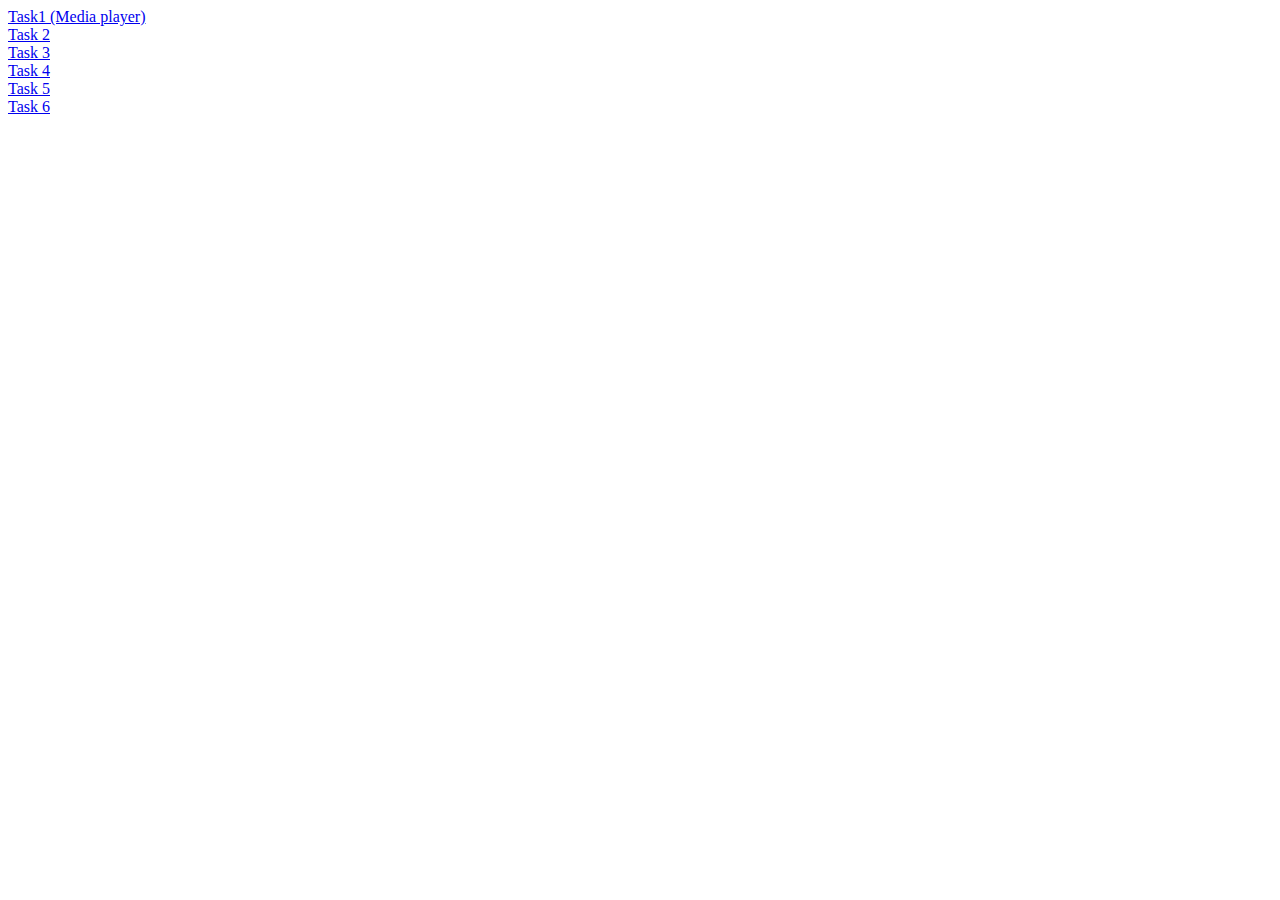
==== index.html @ bbf67b2d "Add files via upload" ====
<!DOCTYPE html>
<html lang="en">
<head>
    <meta charset="UTF-8">
    <meta name="viewport" content="width=device-width, initial-scale=1.0">
    <title>Web Development!</title>
</head>
<body>
    <a href="task1\index.html">Task1 (Media player)</a><br>
    <a href="task2\index.html">Task 2</a><br>
    <a href="task3\index.html">Task 3</a><br>
    <a href="task4\index.html">Task 4</a><br>
    <a href="task5\index.html">Task 5</a><br>
    <a href="task6\index.html">Task 6</a><br>
</body>
</html>
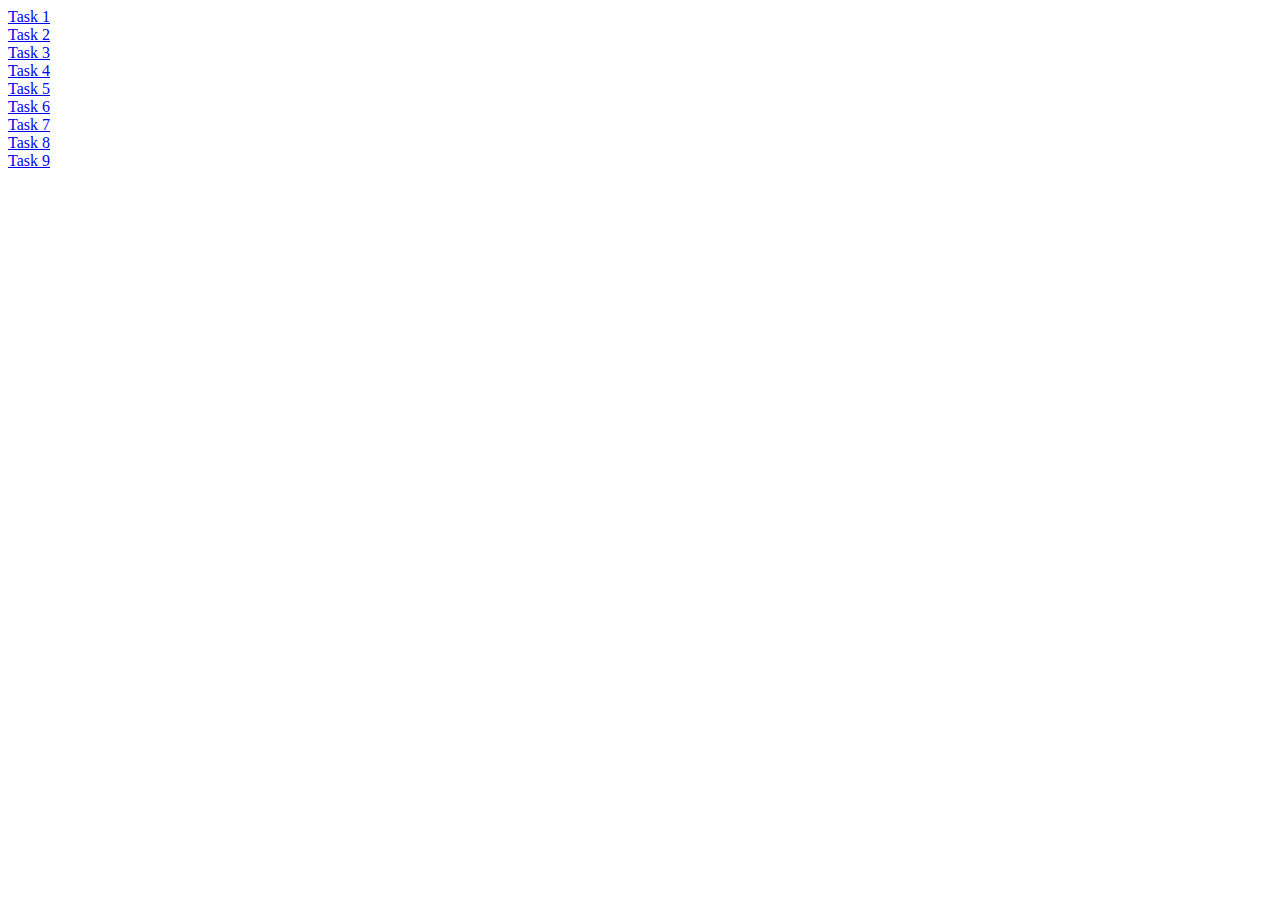
==== commit 219319ca: "Update index.html" ====
--- a/index.html
+++ b/index.html
@@ -6,11 +6,14 @@
     <title>Web Development!</title>
 </head>
 <body>
-    <a href="task1\index.html">Task1 (Media player)</a><br>
-    <a href="task2\index.html">Task 2</a><br>
-    <a href="task3\index.html">Task 3</a><br>
-    <a href="task4\index.html">Task 4</a><br>
-    <a href="task5\index.html">Task 5</a><br>
-    <a href="task6\index.html">Task 6</a><br>
+    <a href="task1/index.html">Task 1</a><br>
+    <a href="task2/index.html">Task 2</a><br>
+    <a href="task3/index.html">Task 3</a><br>
+    <a href="task4/index.html">Task 4</a><br>
+    <a href="task5/index.html">Task 5</a><br>
+    <a href="task6/index.html">Task 6</a><br>
+    <a href="task7/index.html">Task 7</a><br>
+    <a href="task8/index.html">Task 8</a><br>
+    <a href="task9/index.html">Task 9</a><br>
 </body>
-</html>+</html>
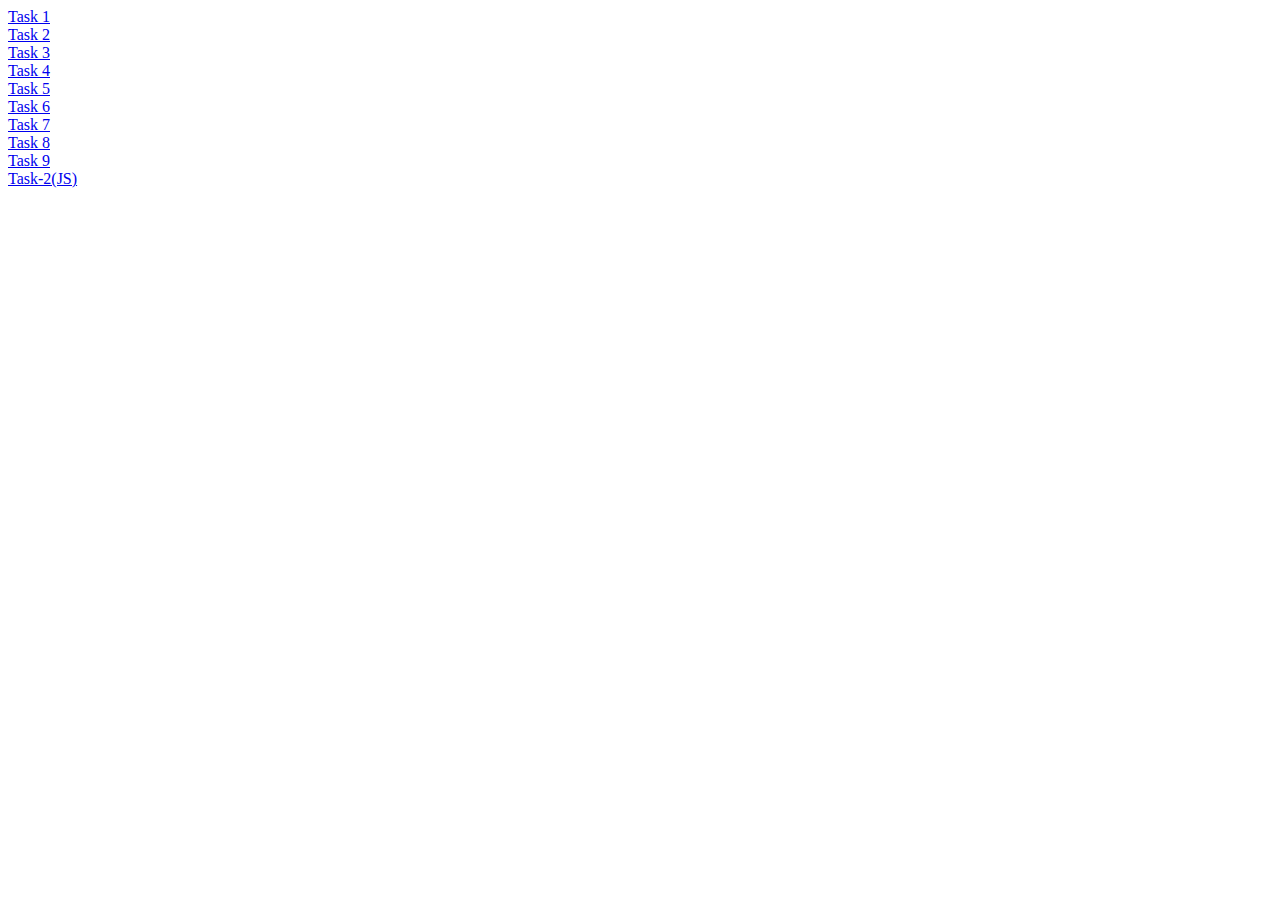
==== commit 571f5661: "Update index.html" ====
--- a/index.html
+++ b/index.html
@@ -15,5 +15,6 @@
     <a href="task7/index.html">Task 7</a><br>
     <a href="task8/index.html">Task 8</a><br>
     <a href="task9/index.html">Task 9</a><br>
+    <a href="Task-2(JS)/index.html">Task-2(JS)</a><br>
 </body>
 </html>
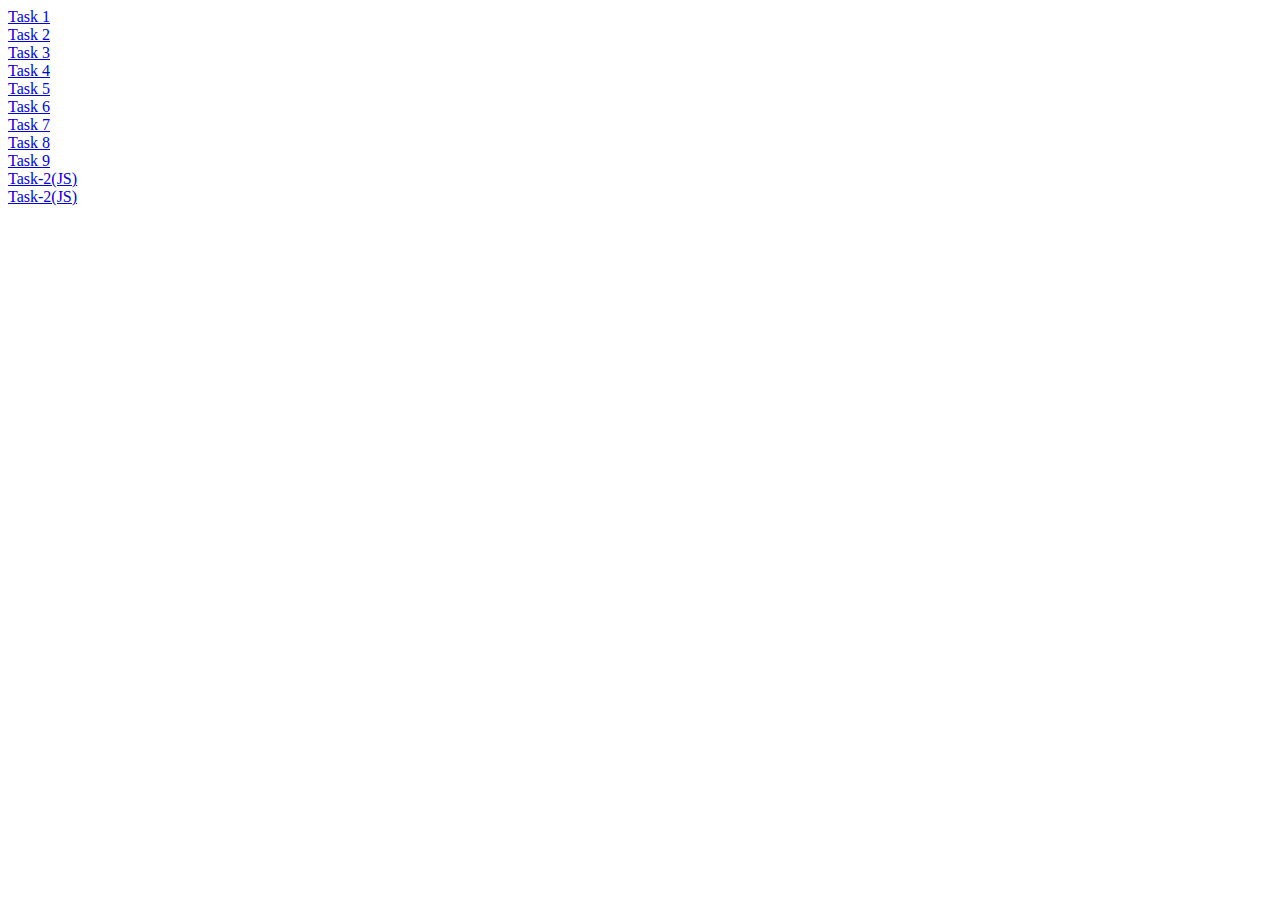
==== commit 8c786a95: "Update index.html" ====
--- a/index.html
+++ b/index.html
@@ -16,5 +16,6 @@
     <a href="task8/index.html">Task 8</a><br>
     <a href="task9/index.html">Task 9</a><br>
     <a href="Task-2(JS)/index.html">Task-2(JS)</a><br>
+    <a href="Task-3(JS)/index.html">Task-2(JS)</a><br>
 </body>
 </html>
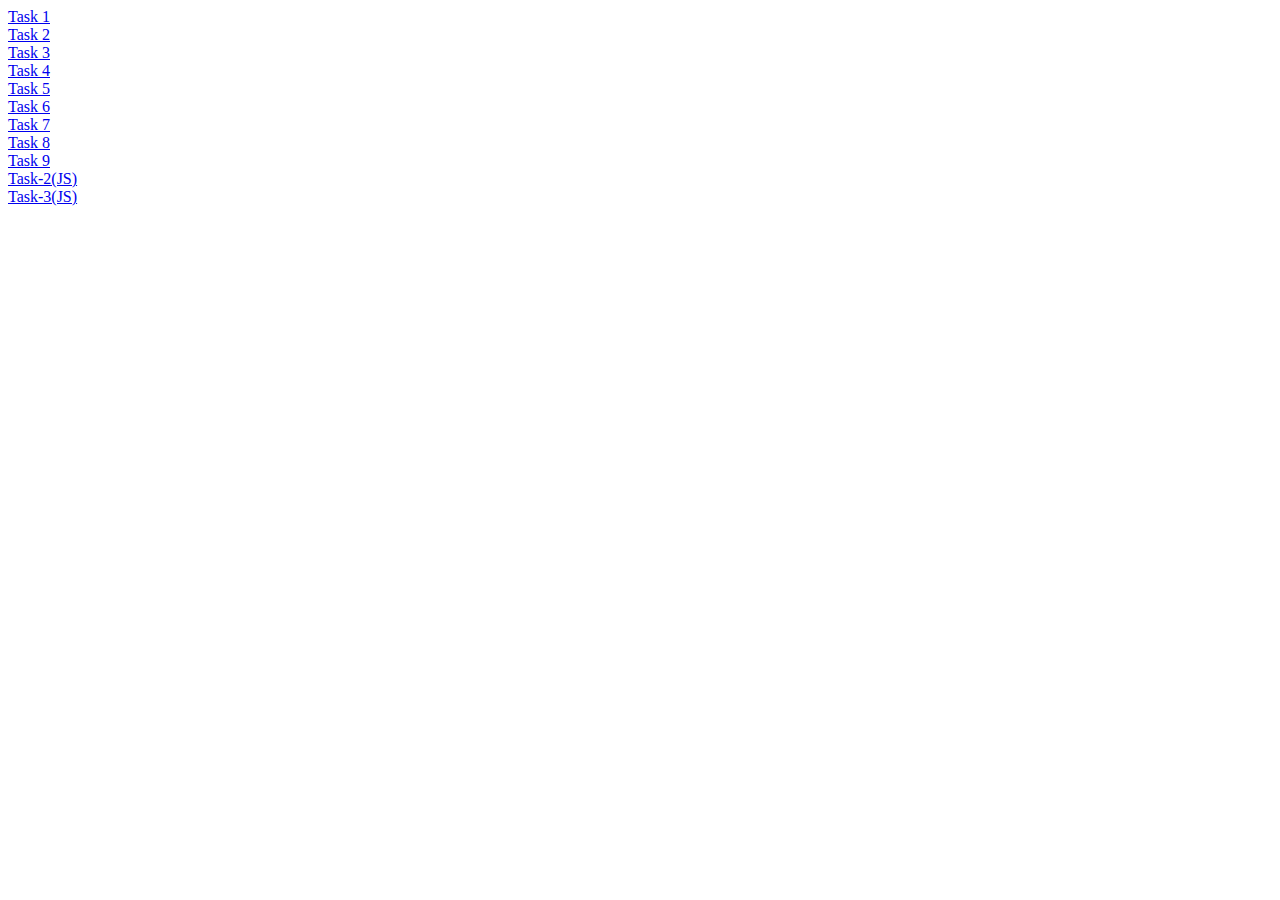
==== commit f3121418: "Update index.html" ====
--- a/index.html
+++ b/index.html
@@ -16,6 +16,6 @@
     <a href="task8/index.html">Task 8</a><br>
     <a href="task9/index.html">Task 9</a><br>
     <a href="Task-2(JS)/index.html">Task-2(JS)</a><br>
-    <a href="Task-3(JS)/index.html">Task-2(JS)</a><br>
+    <a href="Task-3(JS)/index.html">Task-3(JS)</a><br>
 </body>
 </html>
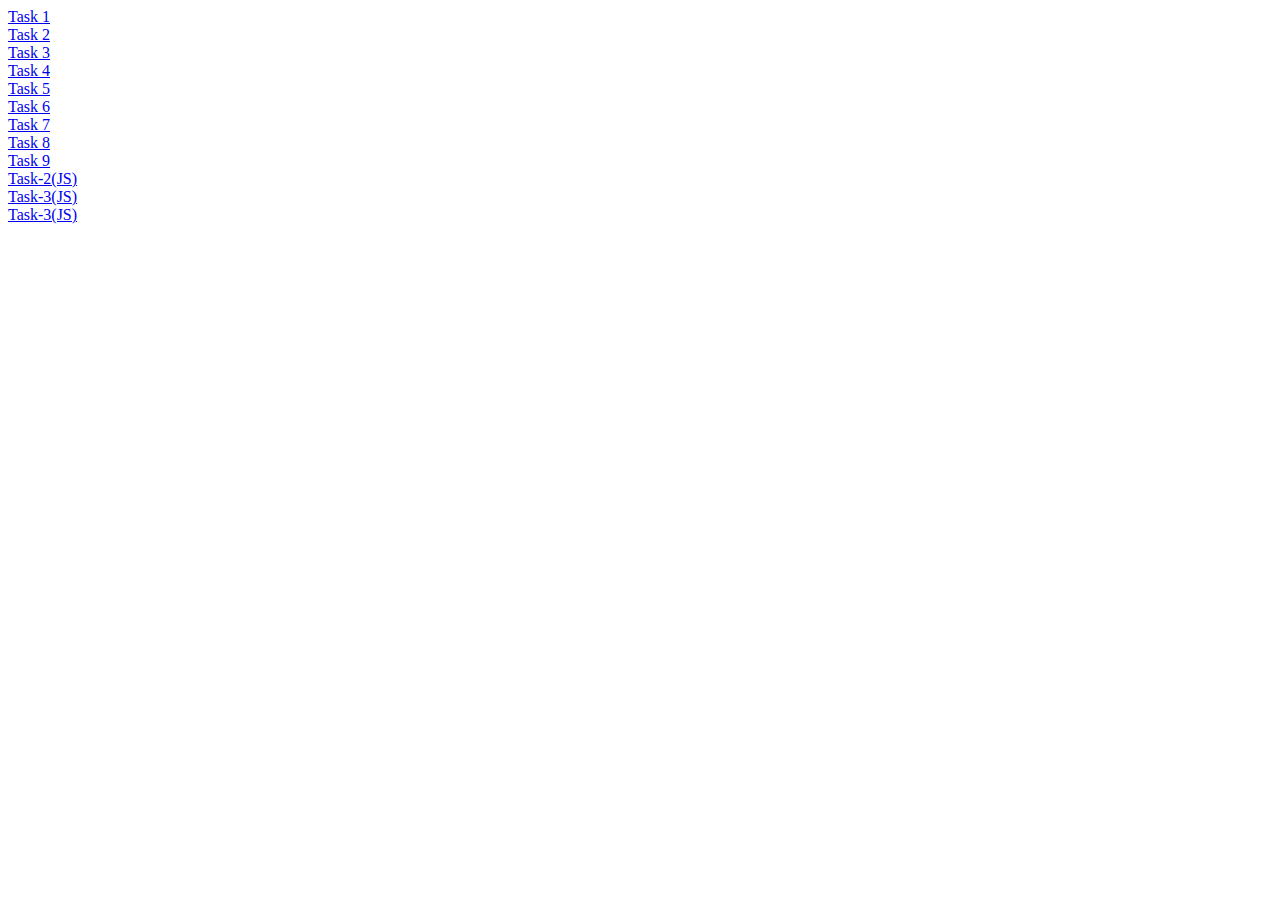
==== commit e818c409: "Update index.html" ====
--- a/index.html
+++ b/index.html
@@ -17,5 +17,6 @@
     <a href="task9/index.html">Task 9</a><br>
     <a href="Task-2(JS)/index.html">Task-2(JS)</a><br>
     <a href="Task-3(JS)/index.html">Task-3(JS)</a><br>
+    <a href="Task-4(JS)/index.html">Task-3(JS)</a><br>
 </body>
 </html>
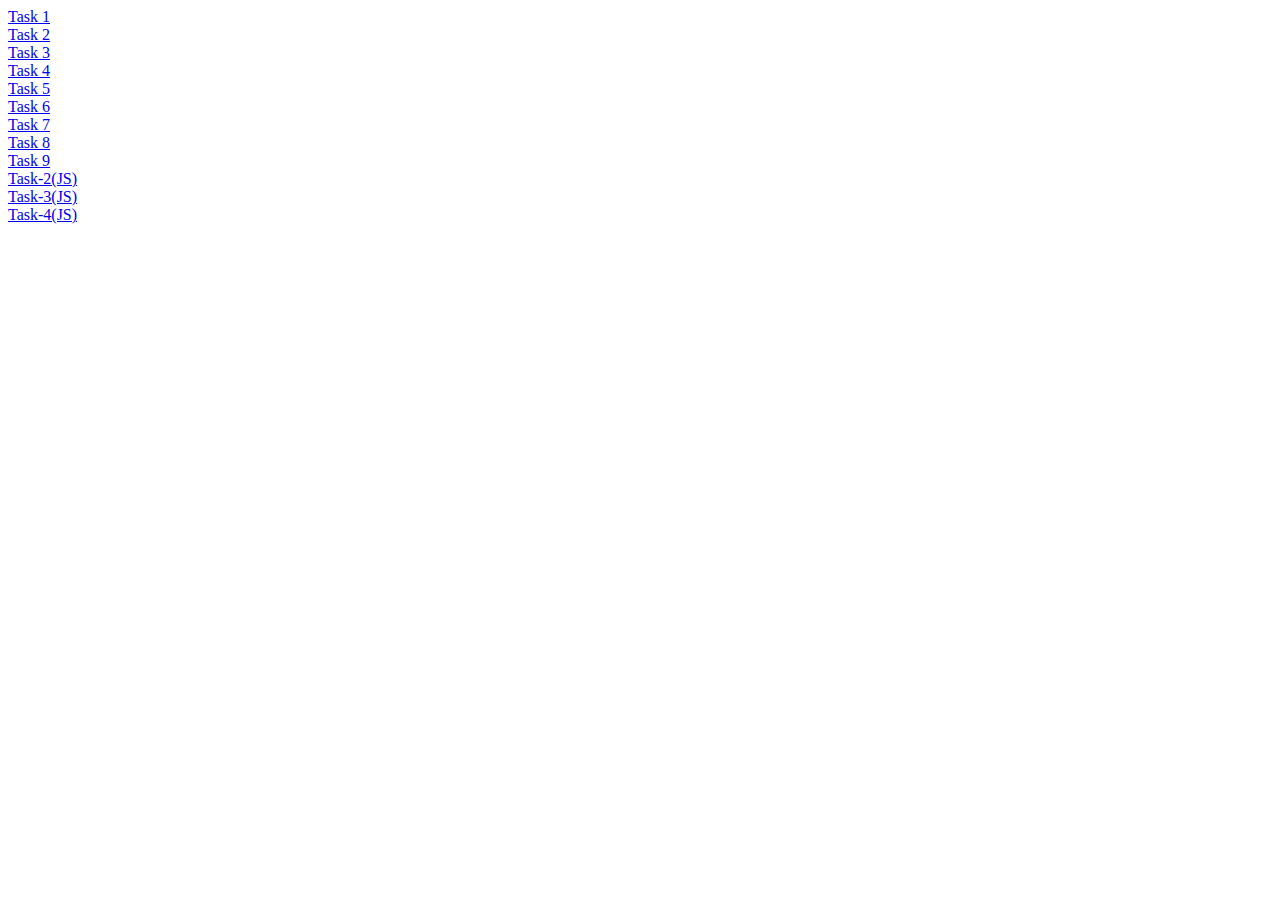
==== commit f978a683: "Update index.html" ====
--- a/index.html
+++ b/index.html
@@ -17,6 +17,6 @@
     <a href="task9/index.html">Task 9</a><br>
     <a href="Task-2(JS)/index.html">Task-2(JS)</a><br>
     <a href="Task-3(JS)/index.html">Task-3(JS)</a><br>
-    <a href="Task-4(JS)/index.html">Task-3(JS)</a><br>
+    <a href="Task-4(JS)/index.html">Task-4(JS)</a><br>
 </body>
 </html>
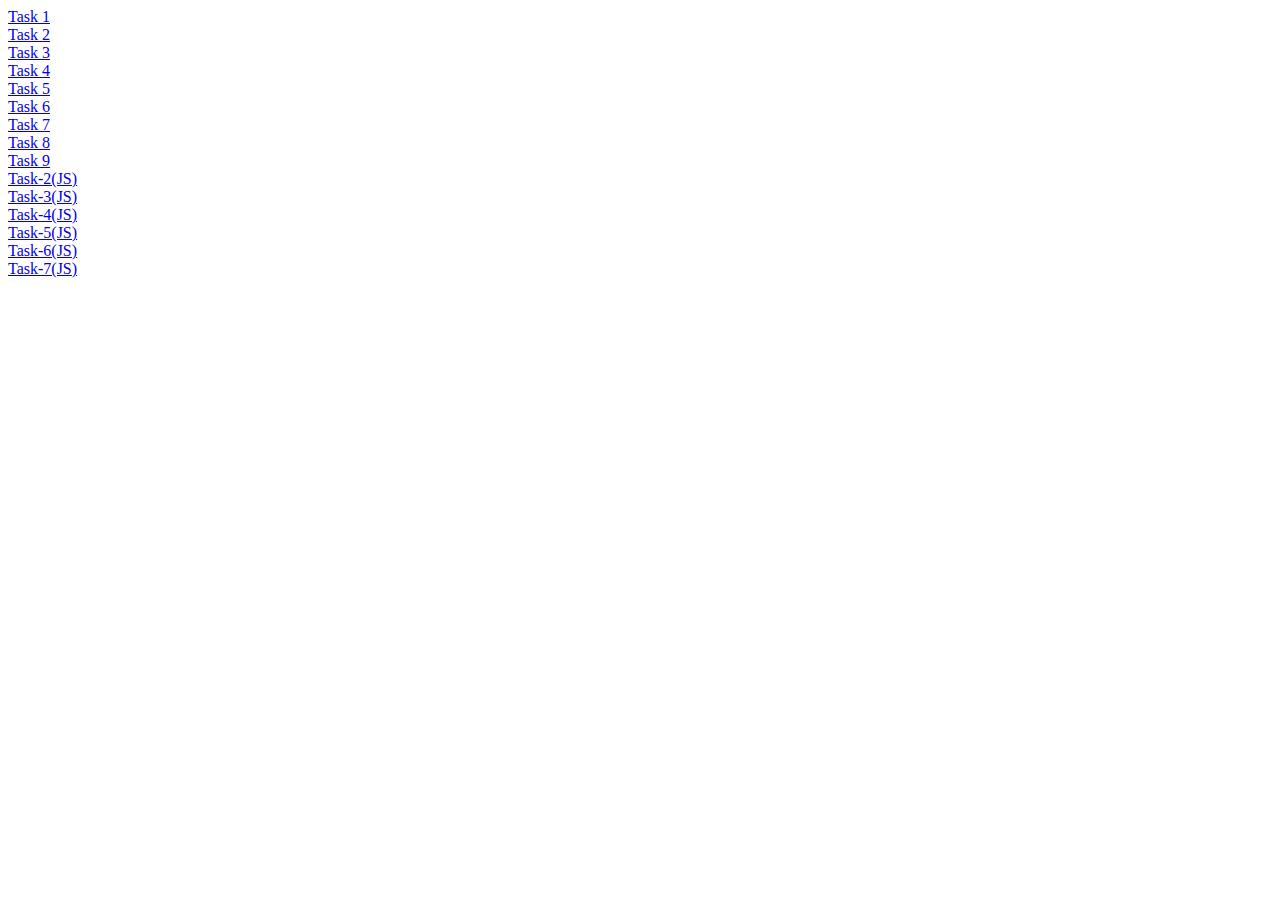
==== commit b48e1c50: "Update index.html" ====
--- a/index.html
+++ b/index.html
@@ -18,5 +18,8 @@
     <a href="Task-2(JS)/index.html">Task-2(JS)</a><br>
     <a href="Task-3(JS)/index.html">Task-3(JS)</a><br>
     <a href="Task-4(JS)/index.html">Task-4(JS)</a><br>
+    <a href="Task-5(JS)/index.html">Task-5(JS)</a><br>
+    <a href="Task-6(JS)/index.html">Task-6(JS)</a><br>
+    <a href="Task-7(JS)/index.html">Task-7(JS)</a><br>
 </body>
 </html>
